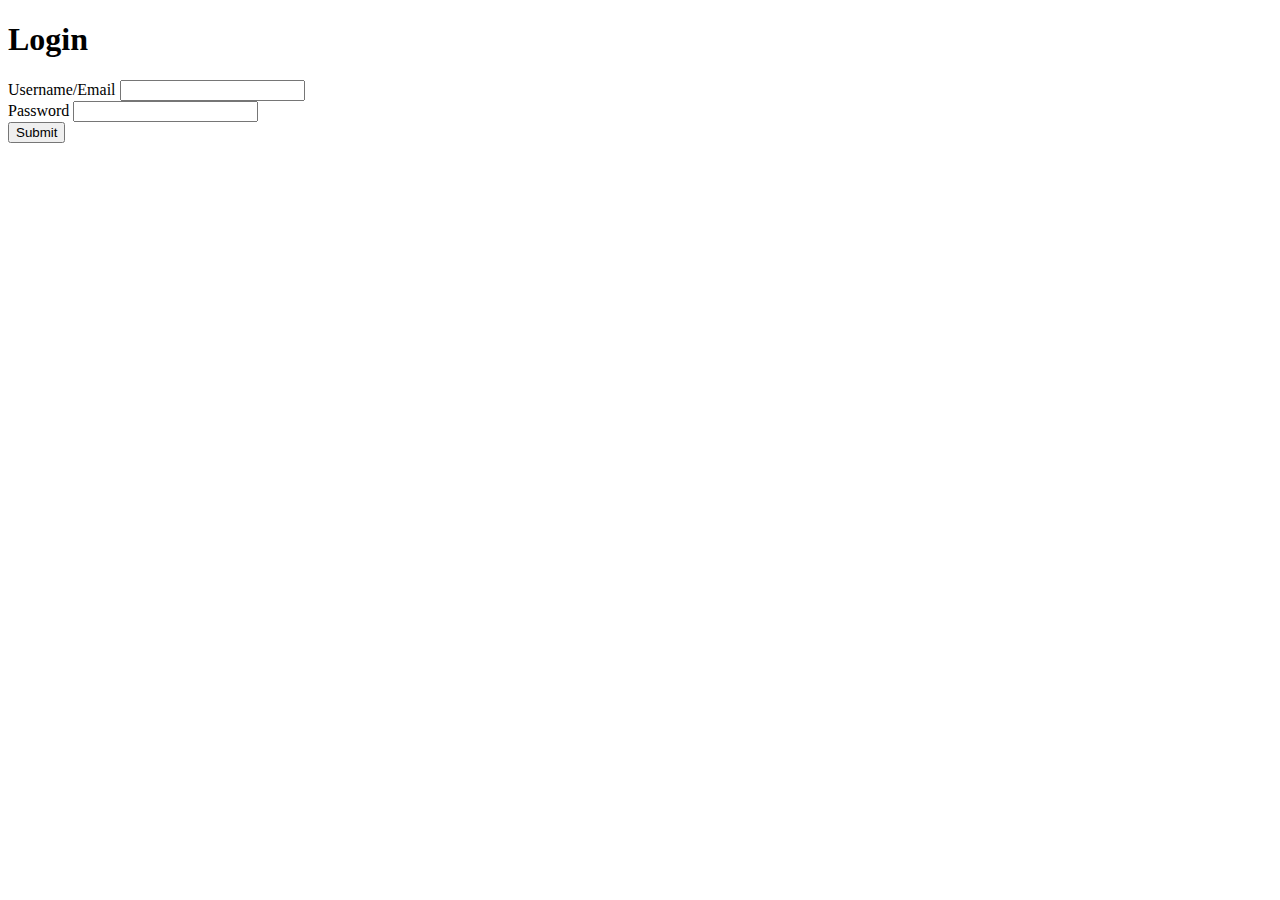
==== index.html @ b0da8878 "html" ====
<!DOCTYPE html>
<html lang="en">
<head>
    <meta charset="UTF-8">
    <meta http-equiv="X-UA-Compatible" content="IE=edge">
    <meta name="viewport" content="width=device-width, initial-scale=1.0">
    <title>MA 3 Login</title>
    <link href="style.css" rel="stylesheet" />
</head>
<body>
    <div class="container">
        <div class="menu-container"></div>
        <h1>Login</h1>

        <form>
            <div class="message-container"></div>

            <div>
                <label for="username">Username/Email</label>
                <input id="username" />
            </div>
            <div>
                <label for="password">Password</label>
                <input id="password" />
            </div>
            <button>Submit</button>
        </form>
    </div>
    <script src="js/script.js" type="module"></script>
</body>
</html>
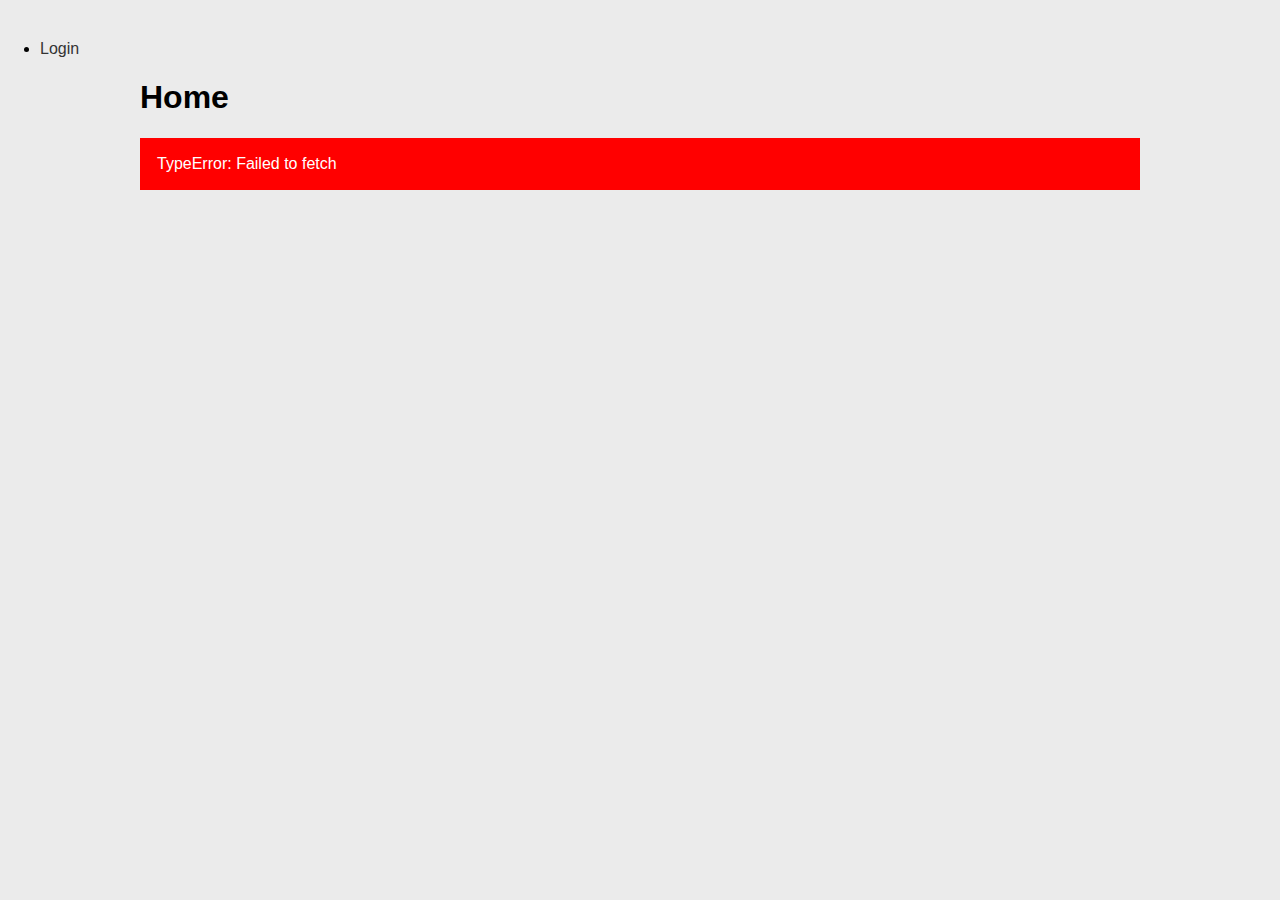
==== commit 14f0ea12: "form test" ====
--- a/index.html
+++ b/index.html
@@ -1,31 +1,23 @@
 <!DOCTYPE html>
 <html lang="en">
-<head>
-    <meta charset="UTF-8">
-    <meta http-equiv="X-UA-Compatible" content="IE=edge">
-    <meta name="viewport" content="width=device-width, initial-scale=1.0">
-    <title>MA 3 Login</title>
-    <link href="style.css" rel="stylesheet" />
-</head>
-<body>
-    <div class="container">
-        <div class="menu-container"></div>
-        <h1>Login</h1>
-
-        <form>
-            <div class="message-container"></div>
-
-            <div>
-                <label for="username">Username/Email</label>
-                <input id="username" />
-            </div>
-            <div>
-                <label for="password">Password</label>
-                <input id="password" />
-            </div>
-            <button>Submit</button>
-        </form>
-    </div>
-    <script src="js/script.js" type="module"></script>
-</body>
+    <head>
+        <meta charset="UTF-8" />
+        <meta name="viewport" content="width=device-width, initial-scale=1.0" />
+        <title>Products</title>
+        <link href="style.css" rel="stylesheet" />
+        <link rel="icon" href="data:;base64,=" />
+    </head>
+    <body>
+        <nav>
+            <li>
+                <a href="login.html">Login</a>
+            </li>
+        </nav>
+        <div class="container">
+            <div class="menu-container"></div>
+            <h1>Home</h1>
+            <div class="product-container">Loading...</div>
+        </div>
+        <script src="js/script.js" type="module"></script>
+    </body>
 </html>--- a/style.css
+++ b/style.css
@@ -0,0 +1,99 @@
+* {
+  box-sizing: border-box;
+}
+
+:root {
+  --primary-colour: darkGreen;
+}
+
+body {
+  background: #ebebeb;
+  font-family: sans-serif;
+  padding: 2rem;
+}
+
+a {
+  text-decoration: none;
+  color: #333;
+}
+
+label {
+  display: block;
+}
+
+form {
+  max-width: 400px;
+  margin: 0 auto;
+}
+
+form > div {
+  margin-bottom: 1rem;
+}
+
+form input {
+  width: 100%;
+  padding: 0.4rem;
+}
+
+button {
+  width: 100%;
+  height: 40px;
+  background: var(--primary-colour);
+  color: white;
+  border: none;
+  cursor: pointer;
+}
+
+.menu a {
+  text-decoration: none;
+  color: #333;
+  padding-right: 1rem;
+}
+
+.menu a.active {
+  color: var(--primary-colour);
+}
+
+.container {
+  max-width: 1000px;
+  margin: 0 auto;
+}
+
+.product-container {
+  display: flex;
+  flex-wrap: wrap;
+}
+
+.product {
+  margin: 1rem;
+  margin-left: 0;
+  padding: 1rem;
+  border-radius: 1rem;
+  background: white;
+  width: 250px;
+}
+
+.message {
+  width: 100%;
+  padding: 1rem;
+  border: 1px solid grey;
+  color: grey;
+}
+
+.message.error {
+  border-color: red;
+  color: white;
+  background: red;
+}
+
+.message.warning {
+  border-color: orange;
+  color: white;
+  background: orange;
+}
+
+.message.success {
+  border-color: green;
+  color: white;
+  background: green;
+}
